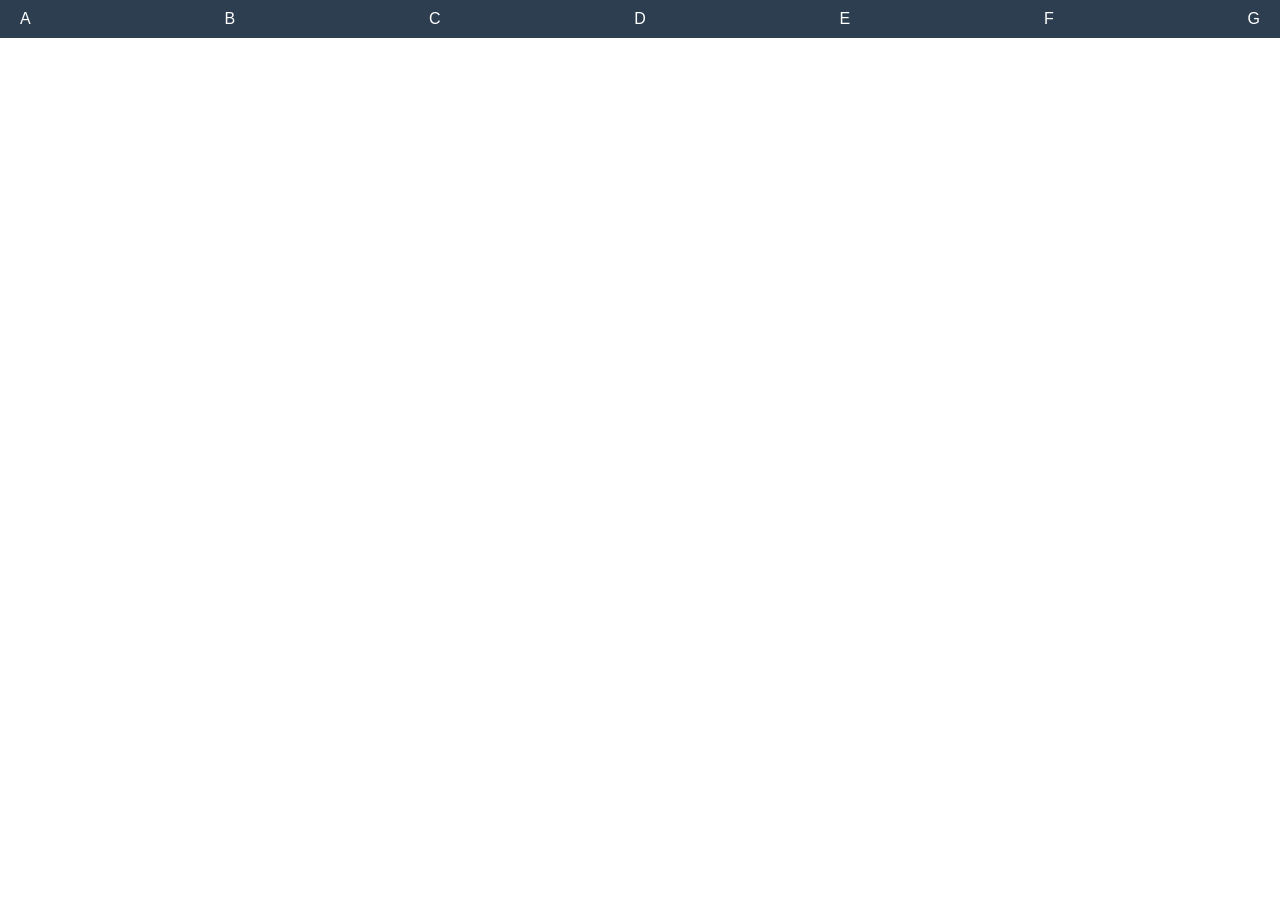
==== index.html @ 6f97d15e "att" ====
<!DOCTYPE html>
<html lang="pt-br">
<head>
  <meta charset="UTF-8">
  <meta name="viewport" content="width=device-width, initial-scale=1.0">
  <link rel="stylesheet" href="style.css">
  <title>Flexible Box</title>
</head>
<body>
  <div class="conteiner">
  <div class="item">A</div>
  <div class="item">B</div>
  <div class="item">C</div>
  <div class="item">D</div>
  <div class="item">E</div>
  <div class="item">F</div>
  <div class="item">G</div>
  </div>
  
</body>
</html>
---- style.css ----
/* Visual base (Deixe assim por enquanto) */
body { margin: 0; font-family: sans-serif; }

.conteiner {
    background-color: #2c3e50;
    color: white;
    padding: 10px 20px;
   display: flex;
    justify-content: space-between; /* Espalha horizontalmente (Show!) */
    align-items: center; /* A MÁGICA NO CROSS-AXIS! */
    flex-direction: row;
 

}
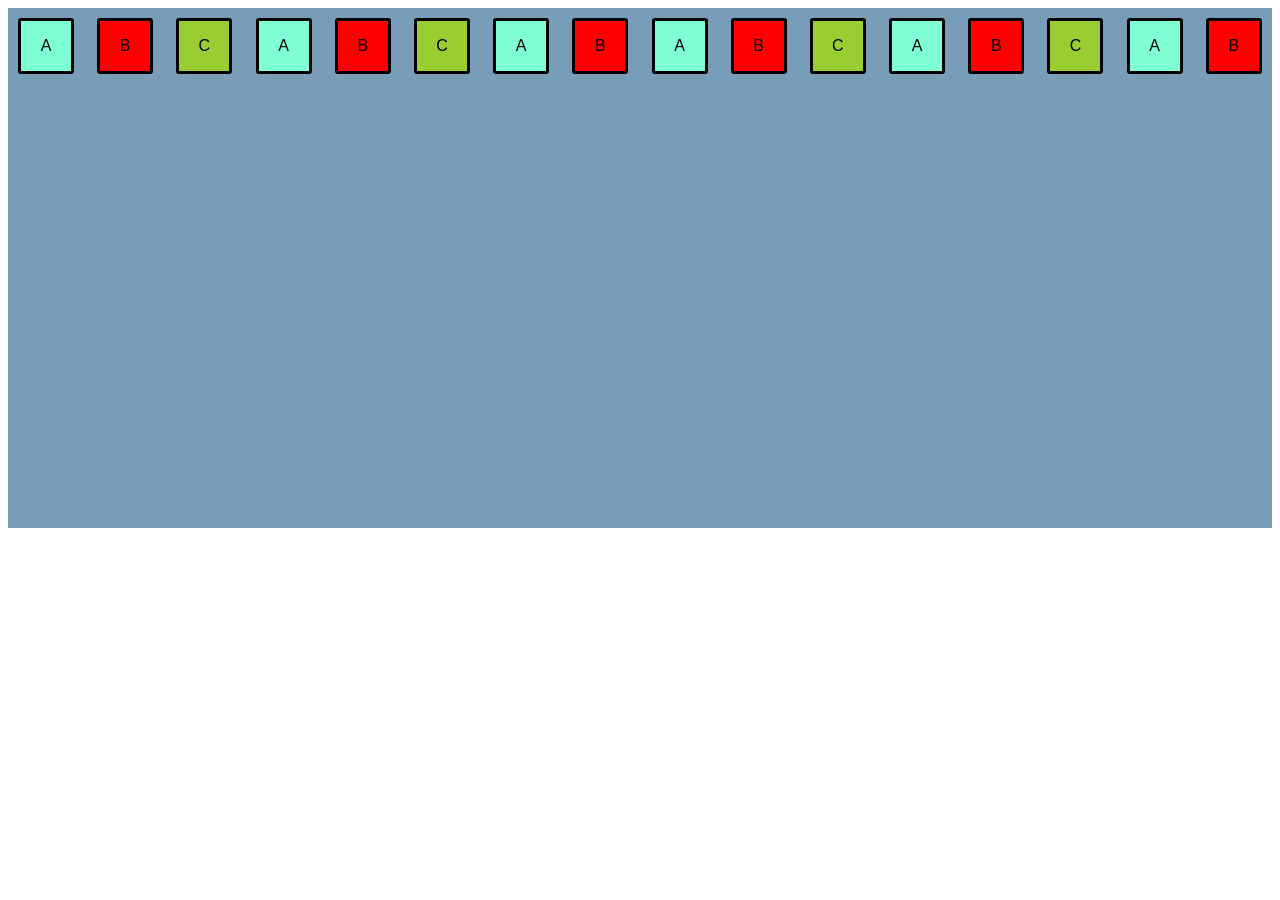
==== commit 434514e7: "att SCTEC" ====
--- a/index.html
+++ b/index.html
@@ -7,15 +7,25 @@
   <title>Flexible Box</title>
 </head>
 <body>
-  <div class="conteiner">
-  <div class="item">A</div>
-  <div class="item">B</div>
-  <div class="item">C</div>
-  <div class="item">D</div>
-  <div class="item">E</div>
-  <div class="item">F</div>
-  <div class="item">G</div>
-  </div>
+  <div class="container">
+    <div class="box" id="box1">A</div>
+    <div class="box" id="box2">B</div>
+    <div class="box" id="box3">C</div>
+    <div class="box" id="box1">A</div>
+    <div class="box" id="box2">B</div>
+    <div class="box" id="box3">C</div>
+    <div class="box" id="box1">A</div>
+    <div class="box" id="box2">B</div>
+    <div class="box" id="box1">A</div>
+    <div class="box" id="box2">B</div>
+    <div class="box" id="box3">C</div>
+    <div class="box" id="box1">A</div>
+    <div class="box" id="box2">B</div>
+    <div class="box" id="box3">C</div>
+    <div class="box" id="box1">A</div>
+    <div class="box" id="box2">B</div>
+    
+</div>
   
 </body>
 </html>
--- a/style.css
+++ b/style.css
@@ -1,15 +1,43 @@
-/* Visual base (Deixe assim por enquanto) */
-body { margin: 0; font-family: sans-serif; }
+.container{
 
-.conteiner {
-    background-color: #2c3e50;
-    color: white;
-    padding: 10px 20px;
-   display: flex;
-    justify-content: space-between; /* Espalha horizontalmente (Show!) */
-    align-items: center; /* A MÁGICA NO CROSS-AXIS! */
+    background-color: rgb(120, 157, 185);
+    font-family: Arial, Helvetica, sans-serif;
+    padding: 10px;
+    display:  flex;
     flex-direction: row;
- 
-
+    justify-content:  space-between;
+    align-items: center;
+    height: 500px;
+    
+    flex-wrap: wrap-reverse;
+    align-content: flex-end;
+   
 }
 
+.box{
+
+    height: 50px;
+    width: 50px;
+    border: 3px solid black;
+    border-radius: 3px;
+    display: flex;
+    align-items: center;
+    justify-content: center;
+    
+    
+}
+
+#box{
+    background-color: aquamarine;
+    
+}
+
+#box1{
+    background-color:  aquamarine;
+}
+#box2{
+    background-color:  red;
+}
+#box3{
+    background-color:  yellowgreen;
+}
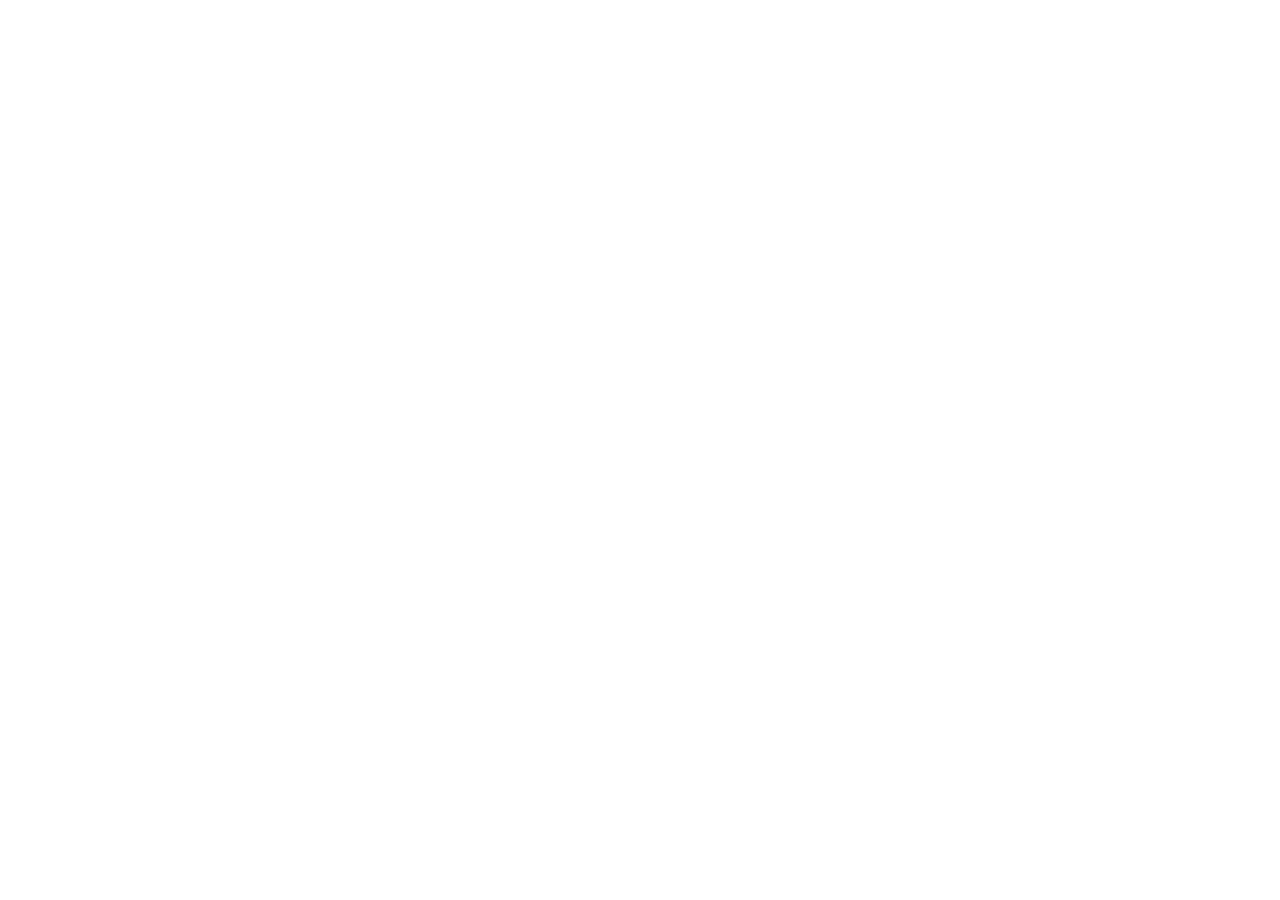
==== commit f2dd0ac0: "att" ====
--- a/index.html
+++ b/index.html
@@ -4,28 +4,9 @@
   <meta charset="UTF-8">
   <meta name="viewport" content="width=device-width, initial-scale=1.0">
   <link rel="stylesheet" href="style.css">
-  <title>Flexible Box</title>
+  <title>Document</title>
 </head>
 <body>
-  <div class="container">
-    <div class="box" id="box1">A</div>
-    <div class="box" id="box2">B</div>
-    <div class="box" id="box3">C</div>
-    <div class="box" id="box1">A</div>
-    <div class="box" id="box2">B</div>
-    <div class="box" id="box3">C</div>
-    <div class="box" id="box1">A</div>
-    <div class="box" id="box2">B</div>
-    <div class="box" id="box1">A</div>
-    <div class="box" id="box2">B</div>
-    <div class="box" id="box3">C</div>
-    <div class="box" id="box1">A</div>
-    <div class="box" id="box2">B</div>
-    <div class="box" id="box3">C</div>
-    <div class="box" id="box1">A</div>
-    <div class="box" id="box2">B</div>
-    
-</div>
   
 </body>
 </html>
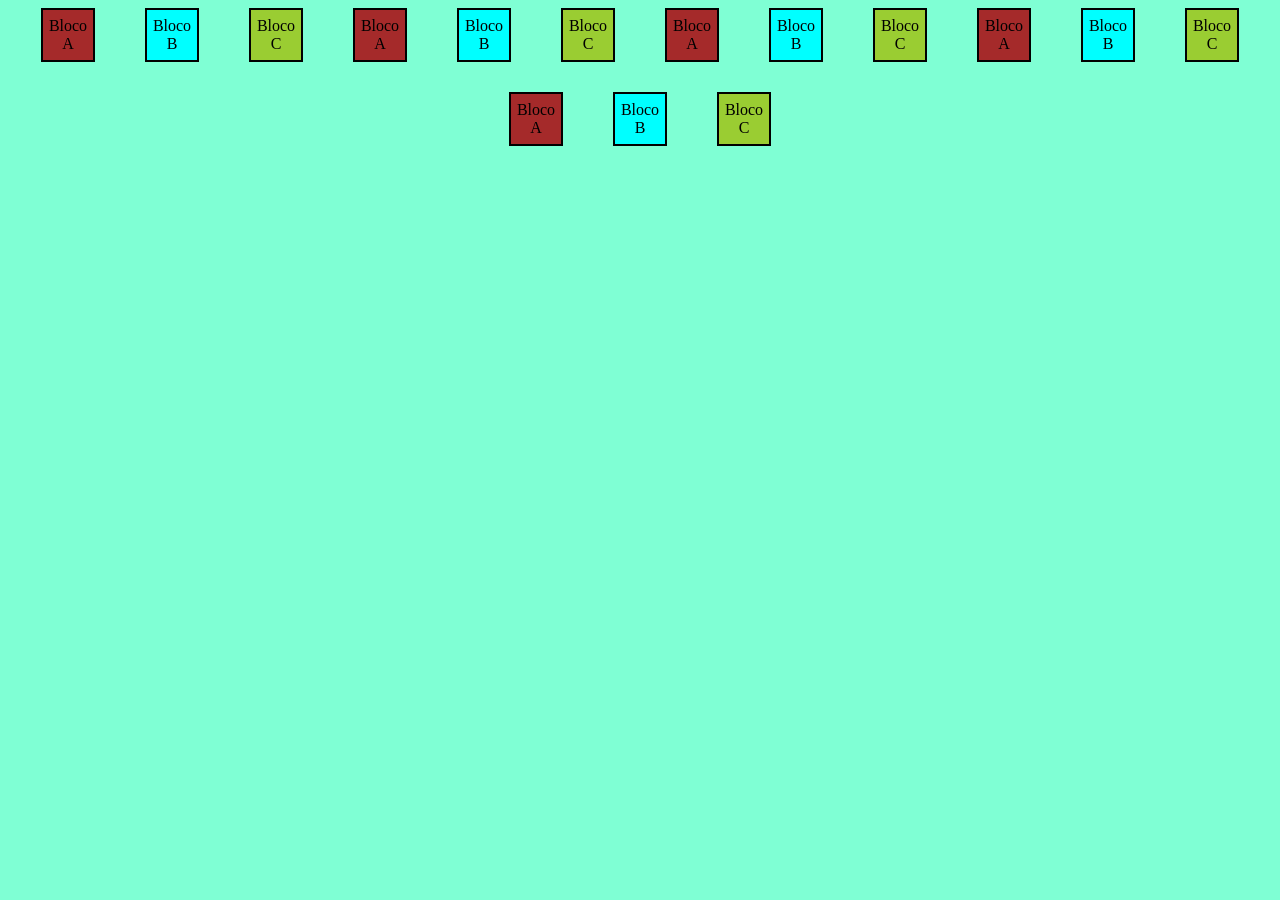
==== commit ed5391bb: "att" ====
--- a/index.html
+++ b/index.html
@@ -7,6 +7,22 @@
   <title>Document</title>
 </head>
 <body>
-  
+  <div class="container">
+    <div id="box1" class="box">Bloco A</div>
+    <div id="box2" class="box">Bloco B</div>
+    <div id="box3" class="box">Bloco C</div>
+    <div id="box1" class="box">Bloco A</div>
+    <div id="box2" class="box">Bloco B</div>
+    <div id="box3" class="box">Bloco C</div>
+    <div id="box1" class="box">Bloco A</div>
+    <div id="box2" class="box">Bloco B</div>
+    <div id="box3" class="box">Bloco C</div>
+    <div id="box1" class="box">Bloco A</div>
+    <div id="box2" class="box">Bloco B</div>
+    <div id="box3" class="box">Bloco C</div>
+    <div id="box1" class="box">Bloco A</div>
+    <div id="box2" class="box">Bloco B</div>
+    <div id="box3" class="box">Bloco C</div>
+  </div>
 </body>
 </html>
--- a/style.css
+++ b/style.css
@@ -0,0 +1,45 @@
+body{
+    background-color: aquamarine;
+}
+
+.container{
+    display: flex;
+   justify-content:center;
+flex-direction:row;
+align-items: center;
+align-content:center;
+flex-wrap: wrap;
+gap: 30px 50px;
+}
+    
+
+    
+  
+
+
+.box{
+    
+    display: flex;
+    width: 50px;
+    height: 50px;
+    border: 2px solid black;
+    align-items: center;
+    justify-content: center;
+    text-align: center;
+     
+     
+  
+  
+
+}
+
+
+#box1{
+    background-color: brown;
+}
+#box2{
+    background-color: aqua;
+}
+#box3{
+    background-color: yellowgreen;
+}
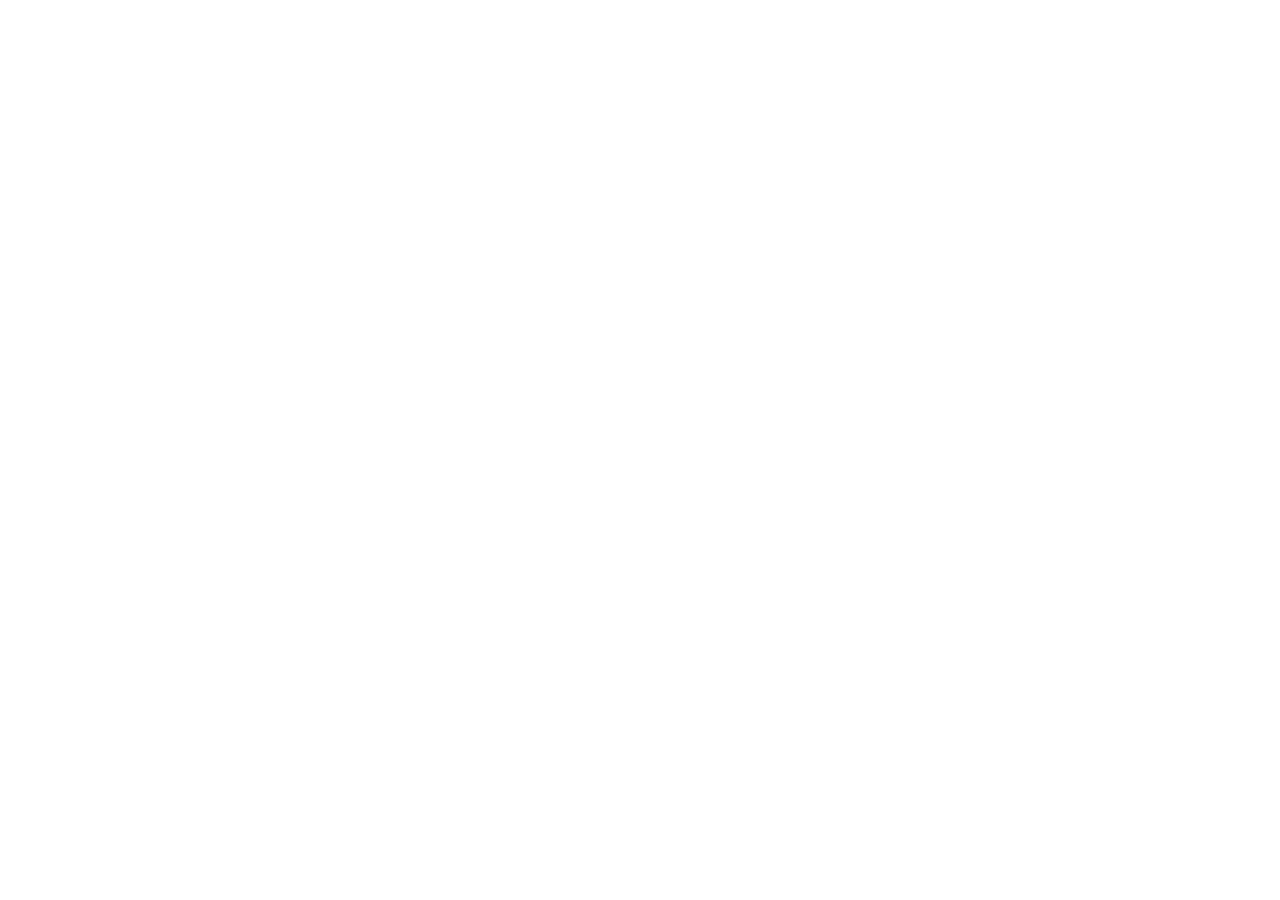
==== commit f8f84acb: "att" ====
--- a/index.html
+++ b/index.html
@@ -4,25 +4,9 @@
   <meta charset="UTF-8">
   <meta name="viewport" content="width=device-width, initial-scale=1.0">
   <link rel="stylesheet" href="style.css">
-  <title>Document</title>
+  <title>Portifólio - Vinicius </title>
 </head>
 <body>
-  <div class="container">
-    <div id="box1" class="box">Bloco A</div>
-    <div id="box2" class="box">Bloco B</div>
-    <div id="box3" class="box">Bloco C</div>
-    <div id="box1" class="box">Bloco A</div>
-    <div id="box2" class="box">Bloco B</div>
-    <div id="box3" class="box">Bloco C</div>
-    <div id="box1" class="box">Bloco A</div>
-    <div id="box2" class="box">Bloco B</div>
-    <div id="box3" class="box">Bloco C</div>
-    <div id="box1" class="box">Bloco A</div>
-    <div id="box2" class="box">Bloco B</div>
-    <div id="box3" class="box">Bloco C</div>
-    <div id="box1" class="box">Bloco A</div>
-    <div id="box2" class="box">Bloco B</div>
-    <div id="box3" class="box">Bloco C</div>
-  </div>
+ <header></header>
 </body>
 </html>
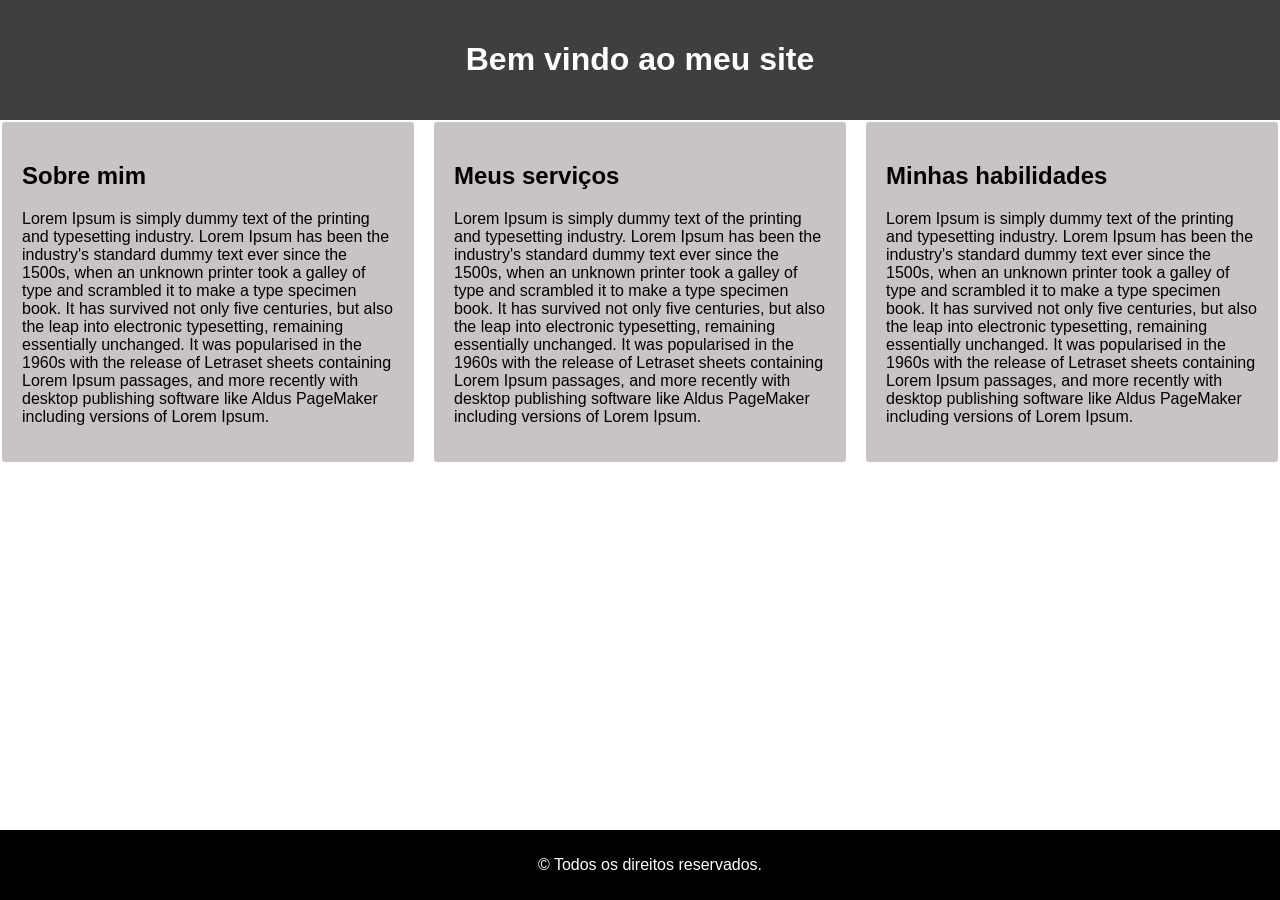
==== commit 7dfdf1ae: "att" ====
--- a/index.html
+++ b/index.html
@@ -7,6 +7,38 @@
   <title>Portifólio - Vinicius </title>
 </head>
 <body>
- <header></header>
+ <header>
+
+
+  <h1>Bem vindo ao meu site</h1>
+
+
+ </header>
+ <main>
+ <section class="content">
+        <h2>Sobre mim</h2>
+        <p>Lorem Ipsum is simply dummy text of the printing and typesetting industry. Lorem Ipsum has been the industry's standard dummy text ever since the 1500s, when an unknown printer took a galley of type and scrambled it to make a type specimen book. It has survived not only five centuries, but also the leap into electronic typesetting, remaining essentially unchanged. It was popularised in the 1960s with the release of Letraset sheets containing Lorem Ipsum passages, and more recently with desktop publishing software like Aldus PageMaker including versions of Lorem Ipsum.
+
+
+</p>
+ </section>
+ <section  class="content">
+        <h2>Meus serviços</h2>
+        <p>Lorem Ipsum is simply dummy text of the printing and typesetting industry. Lorem Ipsum has been the industry's standard dummy text ever since the 1500s, when an unknown printer took a galley of type and scrambled it to make a type specimen book. It has survived not only five centuries, but also the leap into electronic typesetting, remaining essentially unchanged. It was popularised in the 1960s with the release of Letraset sheets containing Lorem Ipsum passages, and more recently with desktop publishing software like Aldus PageMaker including versions of Lorem Ipsum.
+
+
+</p>
+ </section>
+ <section class="content">
+        <h2>Minhas habilidades</h2>
+        <p>Lorem Ipsum is simply dummy text of the printing and typesetting industry. Lorem Ipsum has been the industry's standard dummy text ever since the 1500s, when an unknown printer took a galley of type and scrambled it to make a type specimen book. It has survived not only five centuries, but also the leap into electronic typesetting, remaining essentially unchanged. It was popularised in the 1960s with the release of Letraset sheets containing Lorem Ipsum passages, and more recently with desktop publishing software like Aldus PageMaker including versions of Lorem Ipsum.
+
+
+</p>
+ </section>
+  </main>
+ <footer>
+<p>&copy; Todos os direitos reservados.</p>
+ </footer>
 </body>
 </html>
--- a/style.css
+++ b/style.css
@@ -0,0 +1,38 @@
+body{
+    font-family: Arial, Helvetica, sans-serif;
+      margin: 0;
+}
+
+header{
+    background-color: rgb(63, 63, 63);
+    color: white;
+    padding: 20px;
+    text-align: center;
+
+
+}
+main{
+    display:grid ;
+    grid-template-columns: repeat(auto-fit,minmax(300px,4fr));
+    gap: 20px;
+    padding: 2px;
+    
+
+}
+
+.content{
+    background-color: rgb(201, 196, 196);
+    padding: 20px;
+    border-radius: 3px;
+
+}
+
+footer{
+    background-color: black;
+    color: white;
+    text-align:  center;
+    padding: 10px;
+    position: fixed;
+    bottom: 0;
+    width: 100%;
+}
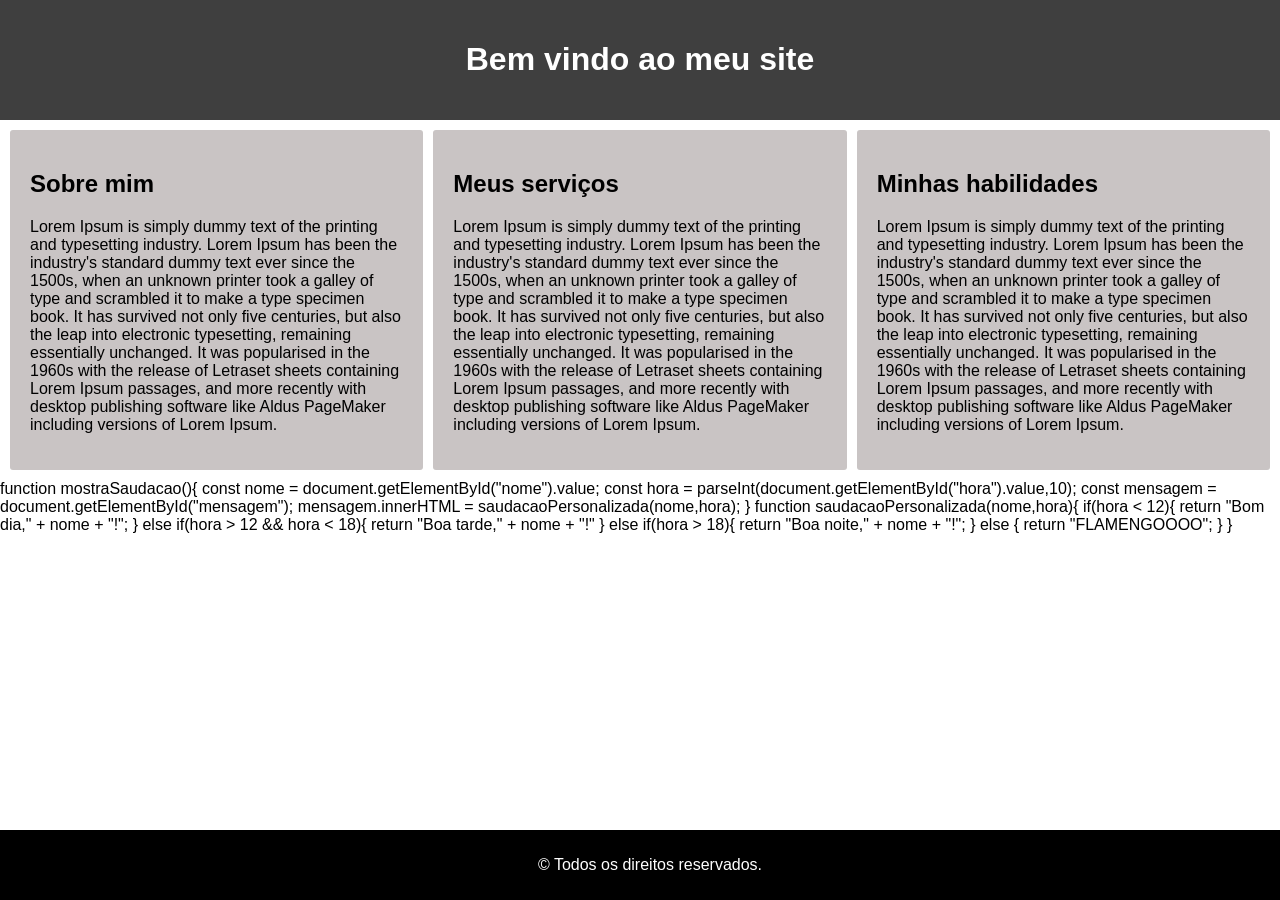
==== commit e8ce453f: "att" ====
--- a/index.html
+++ b/index.html
@@ -41,4 +41,30 @@
 <p>&copy; Todos os direitos reservados.</p>
  </footer>
 </body>
-</html>+</html>
+
+
+
+function mostraSaudacao(){
+
+    const nome = document.getElementById("nome").value;
+    const hora = parseInt(document.getElementById("hora").value,10);
+    const mensagem = document.getElementById("mensagem");
+mensagem.innerHTML = saudacaoPersonalizada(nome,hora);
+}
+
+function saudacaoPersonalizada(nome,hora){
+
+    if(hora < 12){
+        return "Bom dia," + nome + "!";
+    }
+    else if(hora > 12 && hora < 18){
+        return "Boa tarde," + nome + "!"
+    }
+    else if(hora > 18){
+        return  "Boa noite," + nome + "!";
+    }
+    else {
+        return "FLAMENGOOOO";
+    }
+}
--- a/style.css
+++ b/style.css
@@ -14,8 +14,8 @@
 main{
     display:grid ;
     grid-template-columns: repeat(auto-fit,minmax(300px,4fr));
-    gap: 20px;
-    padding: 2px;
+    gap: 10px;
+    padding: 10px;
     
 
 }
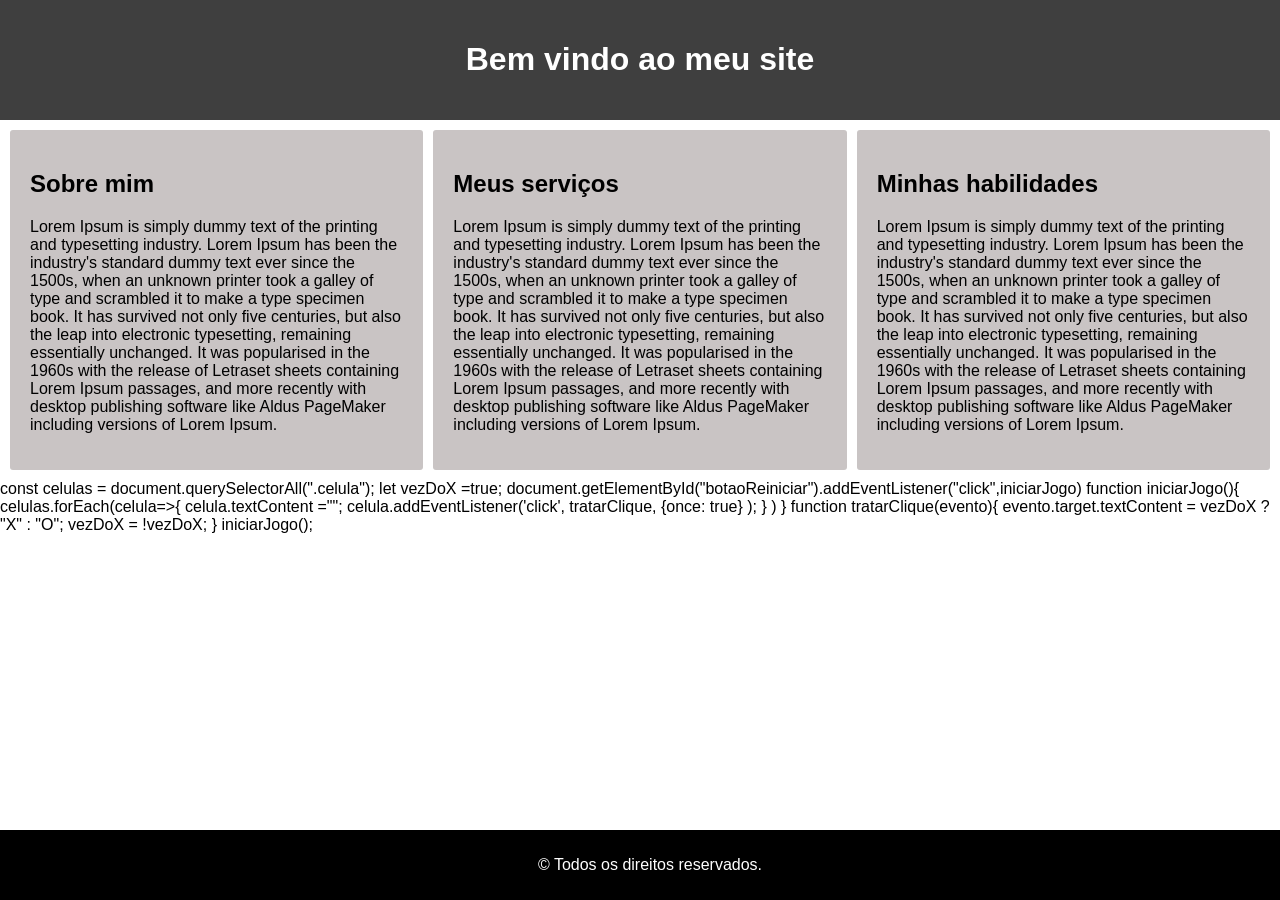
==== commit bf3bf424: "att" ====
--- a/index.html
+++ b/index.html
@@ -44,27 +44,23 @@
 </html>
 
 
+const celulas = document.querySelectorAll(".celula");
 
-function mostraSaudacao(){
+let vezDoX =true;
 
-    const nome = document.getElementById("nome").value;
-    const hora = parseInt(document.getElementById("hora").value,10);
-    const mensagem = document.getElementById("mensagem");
-mensagem.innerHTML = saudacaoPersonalizada(nome,hora);
+document.getElementById("botaoReiniciar").addEventListener("click",iniciarJogo)
+
+function iniciarJogo(){
+    celulas.forEach(celula=>{
+        celula.textContent ="";
+        celula.addEventListener('click', tratarClique, {once: true} );
+
+    } )
 }
 
-function saudacaoPersonalizada(nome,hora){
+function tratarClique(evento){
 
-    if(hora < 12){
-        return "Bom dia," + nome + "!";
-    }
-    else if(hora > 12 && hora < 18){
-        return "Boa tarde," + nome + "!"
-    }
-    else if(hora > 18){
-        return  "Boa noite," + nome + "!";
-    }
-    else {
-        return "FLAMENGOOOO";
-    }
-}+   evento.target.textContent = vezDoX ? "X" : "O";
+   vezDoX = !vezDoX;
+}
+iniciarJogo();
